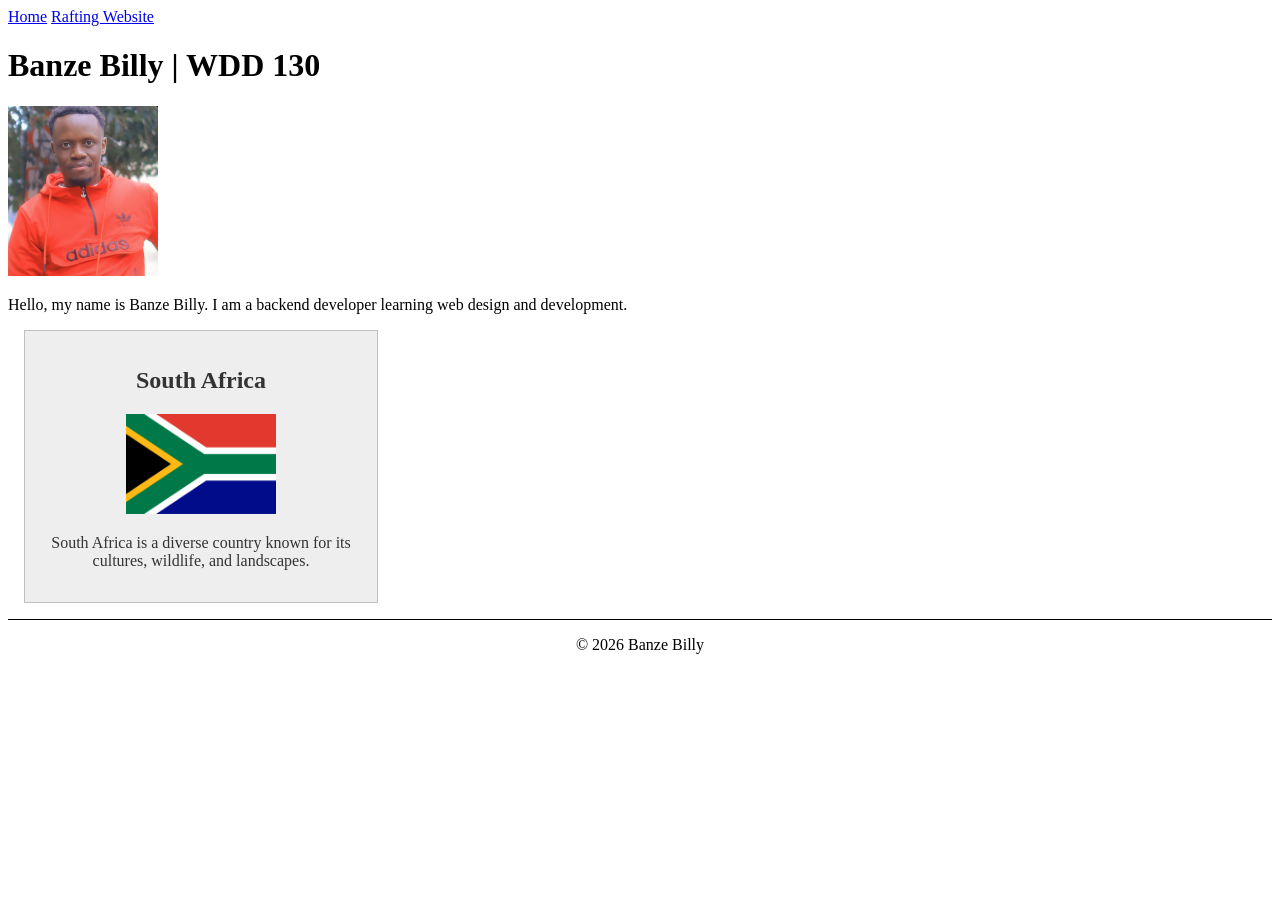
==== index.html @ cb2f53db "added test" ====
<!DOCTYPE html>
<html lang="en-US">

<head>
    <meta charset="utf-8">
    <meta name="viewport" content="width=device-width, initial-scale=1.0">
    <title>Banze Billy | WDD 130</title>

    <meta name="description"
      content="Banze Billy WDD 130 course homepage for my web development progress">
    <meta name="author" content="Banze Billy">

    <link rel="stylesheet" href="styles/styles.css">
</head>

<body>
    <header>
        <nav>
            <a href="#">Home</a>
            <a href="wwr/">Rafting Website</a>
        </nav>
    </header>

    <main>
        <h1>Banze Billy | WDD 130</h1>
        <img src="images/profile.png" alt="Banze Billy">
        <p>Hello, my name is Banze Billy. I am a backend developer learning web design and
            development.</p>
    </main>

    <aside>
        <h2>South Africa</h2>
        <img src="images/south-africa.png" alt="South Africa">
        <p>South Africa is a diverse country known for its cultures, wildlife, and landscapes.</p>
    </aside>

    <footer>
        <p>© 2026 Banze Billy</p>
    </footer>
</body>

</html>
---- styles/styles.css ----
main {
    max-width: 840px;
}

main img {
    width: 150px;
    height: auto;

}

aside {
    width: 20rem;
    margin: 1rem;
    border: 1px solid rgb(0 0 0 / 0.2);

    padding: 1rem;
    background-color: #eee;
    color: #333;
    text-align: center;
}

aside img {
    width: 200px;
    height: auto;

    width: 150px;
    height: auto;
}

p {
    padding: 0;
}

footer {
    margin-top: 15px;
    border-top: 1px solid #000;
    text-align: center;
}
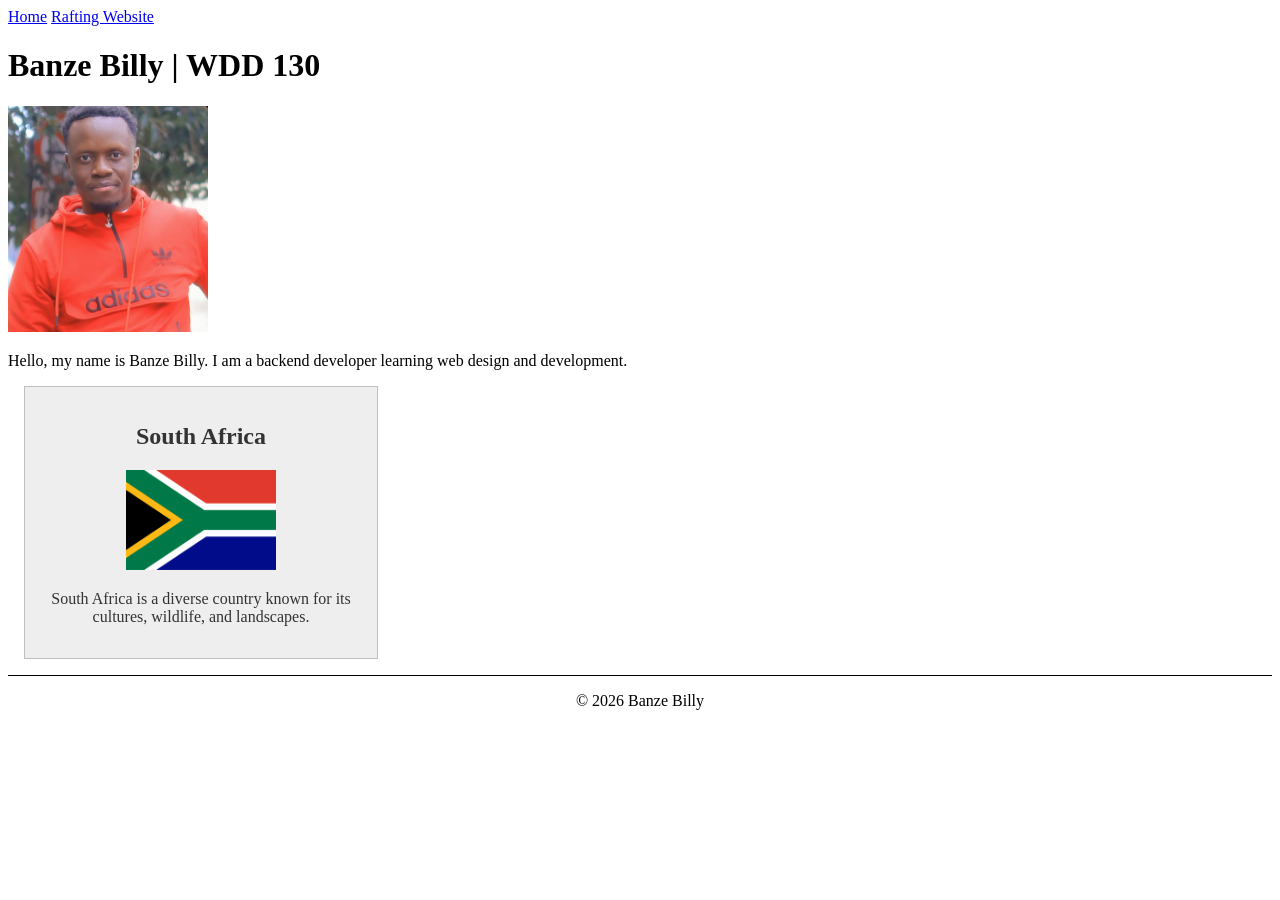
==== commit d1361be8: "removed duplicated css style and index html file" ====
--- a/index.html
+++ b/index.html
@@ -23,7 +23,7 @@
 
     <main>
         <h1>Banze Billy | WDD 130</h1>
-        <img src="images/profile.png" alt="Banze Billy">
+        <img src="images/profile.png" alt="Hello, my name is Banze Billy">
         <p>Hello, my name is Banze Billy. I am a backend developer learning web design and
             development.</p>
     </main>
--- a/styles/styles.css
+++ b/styles/styles.css
@@ -3,16 +3,14 @@
 }
 
 main img {
-    width: 150px;
+    width: 200px;
     height: auto;
-
 }
 
 aside {
     width: 20rem;
     margin: 1rem;
     border: 1px solid rgb(0 0 0 / 0.2);
-
     padding: 1rem;
     background-color: #eee;
     color: #333;
@@ -20,9 +18,6 @@
 }
 
 aside img {
-    width: 200px;
-    height: auto;
-
     width: 150px;
     height: auto;
 }
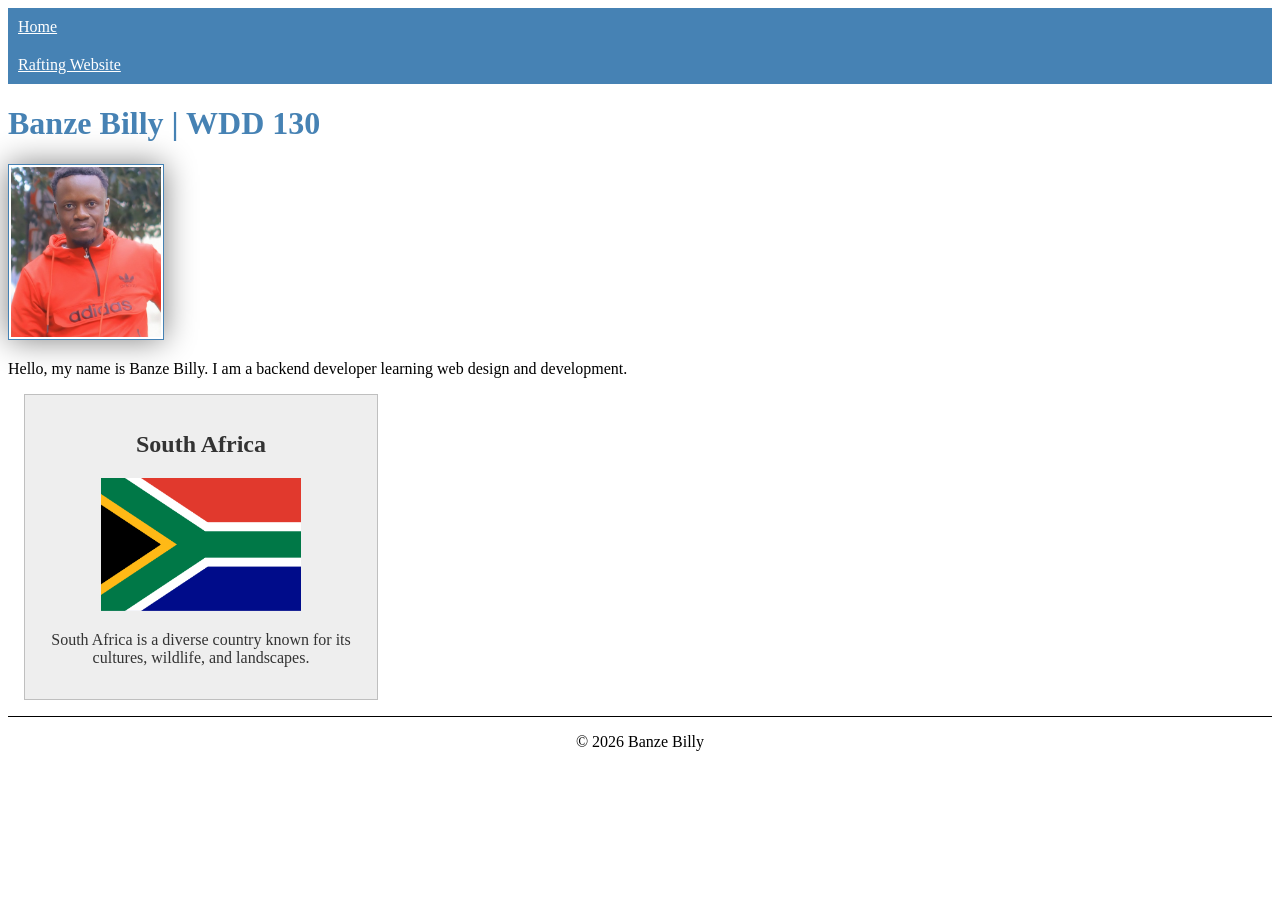
==== commit 15061d1c: "changed css style and added with on the profile image" ====
--- a/index.html
+++ b/index.html
@@ -23,7 +23,7 @@
 
     <main>
         <h1>Banze Billy | WDD 130</h1>
-        <img src="images/profile.png" alt="Hello, my name is Banze Billy">
+        <img src="images/profile.png" alt="Hello, my name is Banze Billy" width="200">
         <p>Hello, my name is Banze Billy. I am a backend developer learning web design and
             development.</p>
     </main>
--- a/styles/styles.css
+++ b/styles/styles.css
@@ -1,10 +1,28 @@
+nav {
+    background: steelblue;
+}
+
+nav a {
+    color: white;
+    padding: 10px;
+    display: block;
+}
+
 main {
     max-width: 840px;
 }
 
+h1 {
+    color: steelblue;
+}
+
 main img {
-    width: 200px;
+    width: 150px;
     height: auto;
+    border: 1px solid steelblue;
+    padding: 2px;
+    box-shadow: 0 0 30px gray;
+
 }
 
 aside {
@@ -18,7 +36,7 @@
 }
 
 aside img {
-    width: 150px;
+    width: 200px;
     height: auto;
 }
 
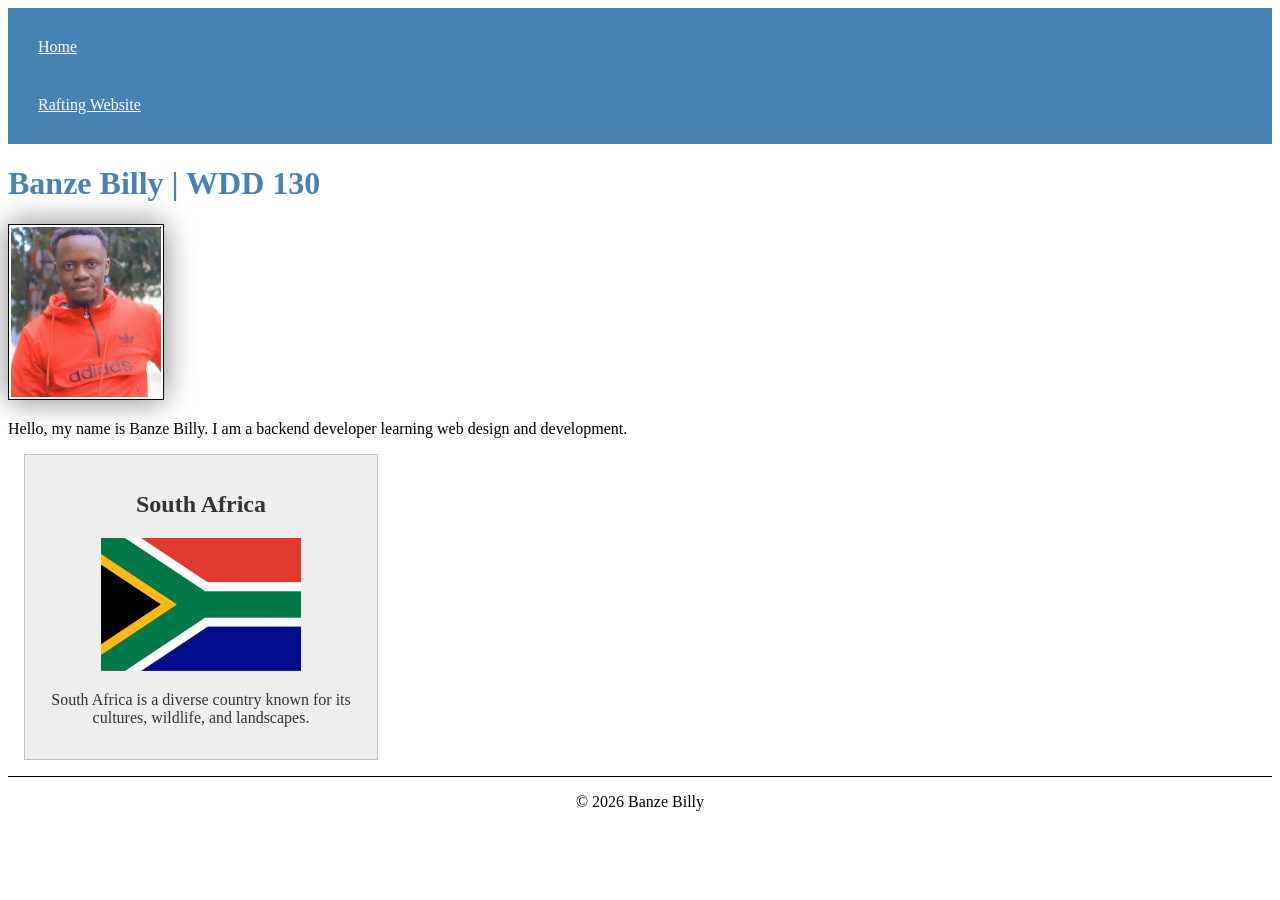
==== commit 46084c7c: "corected profile.png to profile.jpg format in the index html" ====
--- a/index.html
+++ b/index.html
@@ -23,7 +23,7 @@
 
     <main>
         <h1>Banze Billy | WDD 130</h1>
-        <img src="images/profile.png" alt="Hello, my name is Banze Billy" width="200">
+        <img src="images/profile.jpg" alt="Hello, my name is Banze Billy" width="200">
         <p>Hello, my name is Banze Billy. I am a backend developer learning web design and
             development.</p>
     </main>
--- a/styles/styles.css
+++ b/styles/styles.css
@@ -1,28 +1,28 @@
 nav {
-    background: steelblue;
+    background-color: steelblue;
+    padding: 10px;
 }
 
 nav a {
     color: white;
-    padding: 10px;
     display: block;
+    padding: 20px;
+}
+
+h1 {
+    color: steelblue;
 }
 
 main {
     max-width: 840px;
 }
 
-h1 {
-    color: steelblue;
-}
-
 main img {
     width: 150px;
     height: auto;
-    border: 1px solid steelblue;
+    border: 1px solid black;
     padding: 2px;
     box-shadow: 0 0 30px gray;
-
 }
 
 aside {
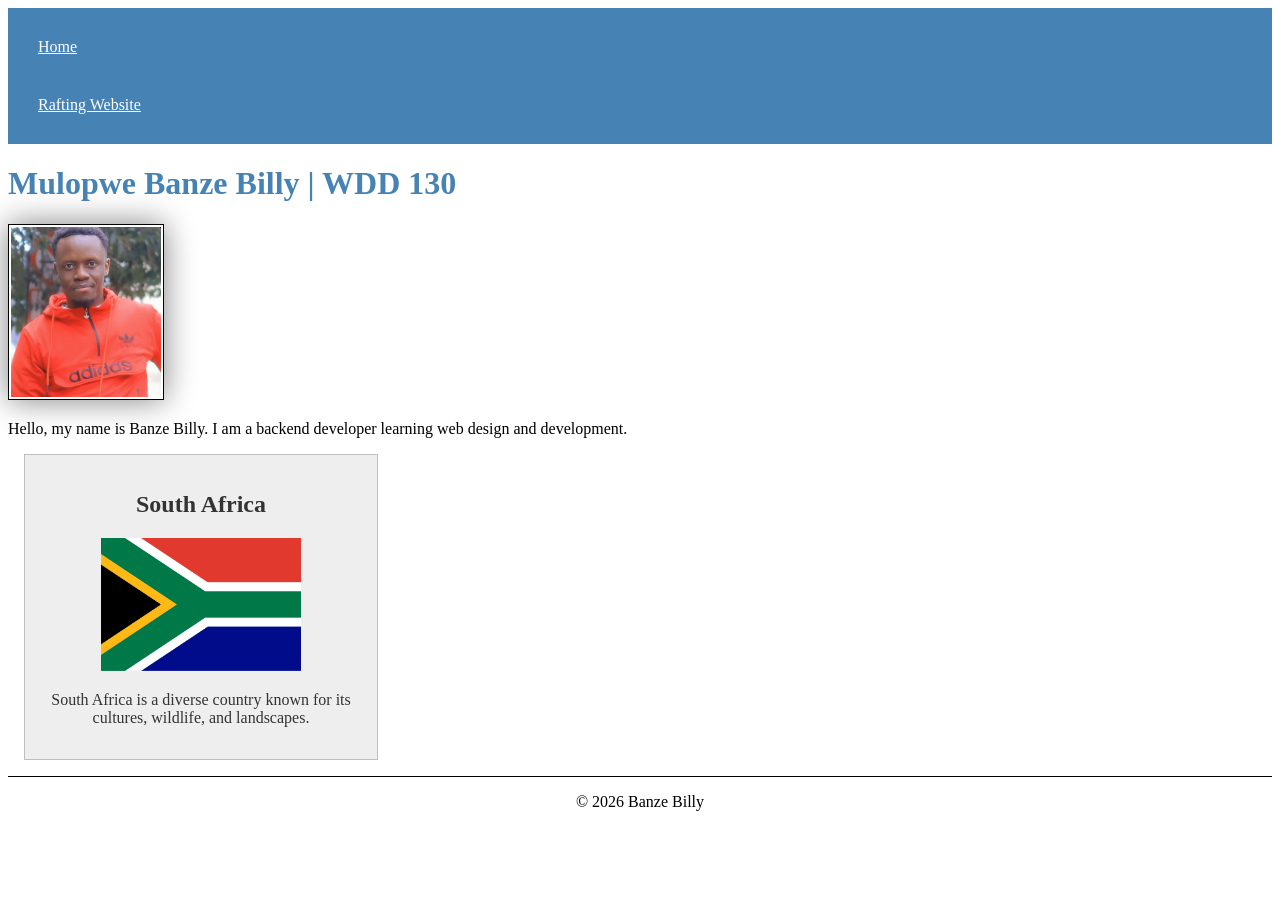
==== commit a0378cbb: "added my surname in the h1 tag" ====
--- a/index.html
+++ b/index.html
@@ -22,7 +22,7 @@
     </header>
 
     <main>
-        <h1>Banze Billy | WDD 130</h1>
+        <h1>Mulopwe Banze Billy | WDD 130</h1>
         <img src="images/profile.jpg" alt="Hello, my name is Banze Billy" width="200">
         <p>Hello, my name is Banze Billy. I am a backend developer learning web design and
             development.</p>
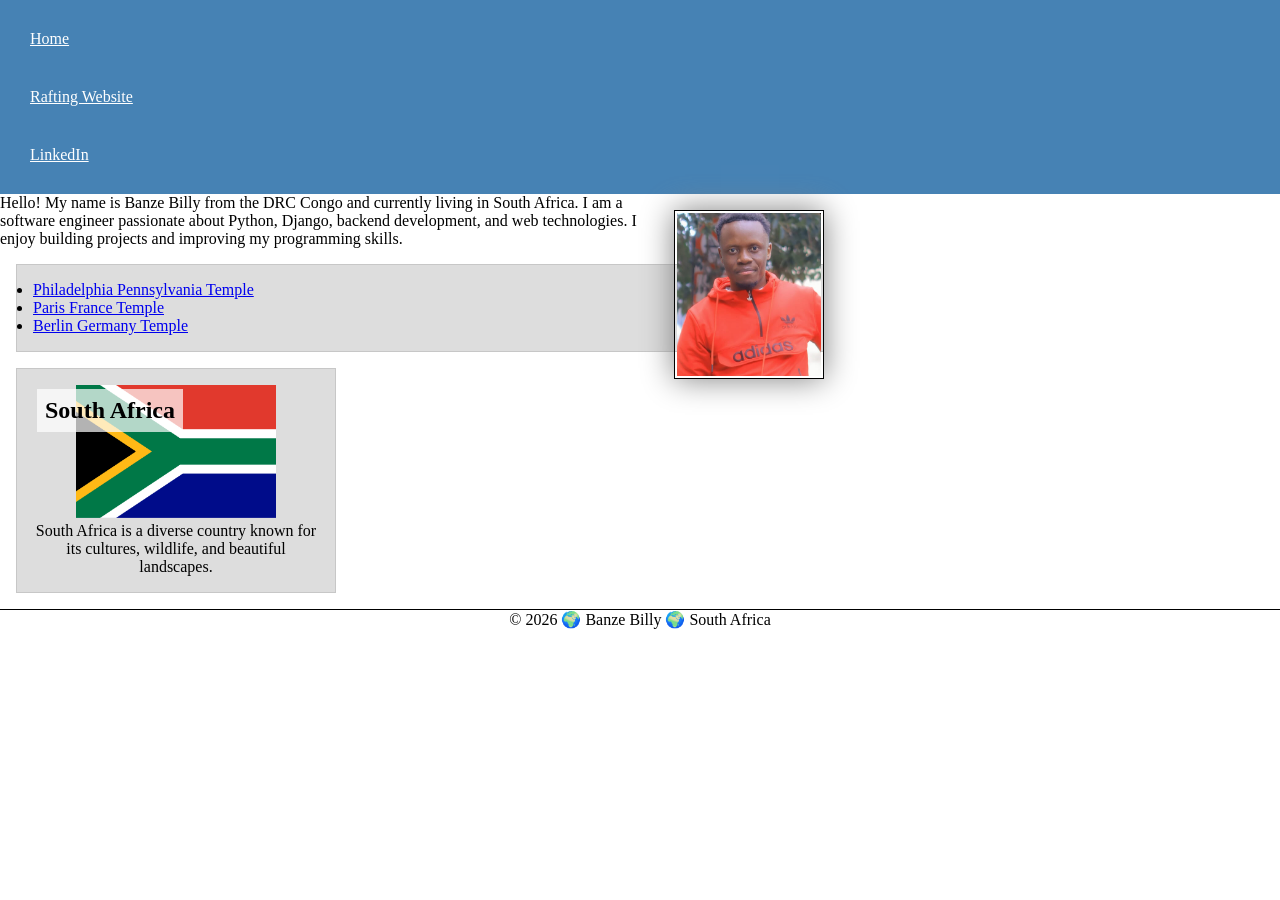
==== commit 2e9cfe53: "added a and ul" ====
--- a/index.html
+++ b/index.html
@@ -8,35 +8,82 @@
 
     <meta name="description"
       content="Banze Billy WDD 130 course homepage for my web development progress">
+
     <meta name="author" content="Banze Billy">
 
     <link rel="stylesheet" href="styles/styles.css">
 </head>
 
 <body>
+
     <header>
         <nav>
             <a href="#">Home</a>
+
             <a href="wwr/">Rafting Website</a>
+
+            <a href="www.linkedin.com/in/banzebilly1" target="_blank">
+                LinkedIn
+            </a>
+
+
         </nav>
     </header>
 
     <main>
-        <h1>Mulopwe Banze Billy | WDD 130</h1>
-        <img src="images/profile.jpg" alt="Hello, my name is Banze Billy" width="200">
-        <p>Hello, my name is Banze Billy. I am a backend developer learning web design and
-            development.</p>
+
+        <img src="images/profile.jpg" alt="Banze Billy Profile Picture">
+
+        <p>
+            Hello! My name is Banze Billy from the DRC Congo and currently living in South Africa.
+            I am a software engineer passionate about Python, Django, backend development,
+            and web technologies. I enjoy building projects and improving my programming skills.
+        </p>
+
+        <ul class="box">
+
+            <li>
+                <a href="https://www.churchofjesuschrist.org/temples/details/philadelphia-pennsylvania-temple"
+                  target="_blank">
+                    Philadelphia Pennsylvania Temple
+                </a>
+            </li>
+
+            <li>
+                <a href="https://www.churchofjesuschrist.org/temples/details/paris-france-temple"
+                  target="_blank">
+                    Paris France Temple
+                </a>
+            </li>
+
+            <li>
+                <a href="https://www.churchofjesuschrist.org/temples/details/berlin-germany-temple"
+                  target="_blank">
+                    Berlin Germany Temple
+                </a>
+            </li>
+
+        </ul>
+
     </main>
 
-    <aside>
+    <aside class="box">
+
         <h2>South Africa</h2>
+
         <img src="images/south-africa.png" alt="South Africa">
-        <p>South Africa is a diverse country known for its cultures, wildlife, and landscapes.</p>
+
+        <p>
+            South Africa is a diverse country known for its cultures,
+            wildlife, and beautiful landscapes.
+        </p>
+
     </aside>
 
     <footer>
-        <p>© 2026 Banze Billy</p>
+        <p>© 2026 🌍 Banze Billy 🌍 South Africa</p>
     </footer>
+
 </body>
 
 </html>
--- a/styles/styles.css
+++ b/styles/styles.css
@@ -1,3 +1,9 @@
+* {
+    margin: 0;
+    padding: 0;
+    box-sizing: border-box;
+}
+
 nav {
     background-color: steelblue;
     padding: 10px;
@@ -18,21 +24,27 @@
 }
 
 main img {
+    float: right;
     width: 150px;
     height: auto;
     border: 1px solid black;
     padding: 2px;
     box-shadow: 0 0 30px gray;
+    margin: 1rem;
 }
 
 aside {
     width: 20rem;
-    margin: 1rem;
-    border: 1px solid rgb(0 0 0 / 0.2);
-    padding: 1rem;
-    background-color: #eee;
-    color: #333;
     text-align: center;
+    position: relative;
+}
+
+aside h2 {
+    position: absolute;
+    top: 20px;
+    left: 20px;
+    background-color: rgba(255, 255, 255, 0.7);
+    padding: 0.5rem;
 }
 
 aside img {
@@ -48,4 +60,14 @@
     margin-top: 15px;
     border-top: 1px solid #000;
     text-align: center;
+}
+
+/* Class Selectors */
+
+.box {
+    margin: 1rem;
+    border: 1px solid rgb(0 0 0 / 10%);
+    padding: 1rem;
+    background-color: #ddd;
+    color: #000;
 }
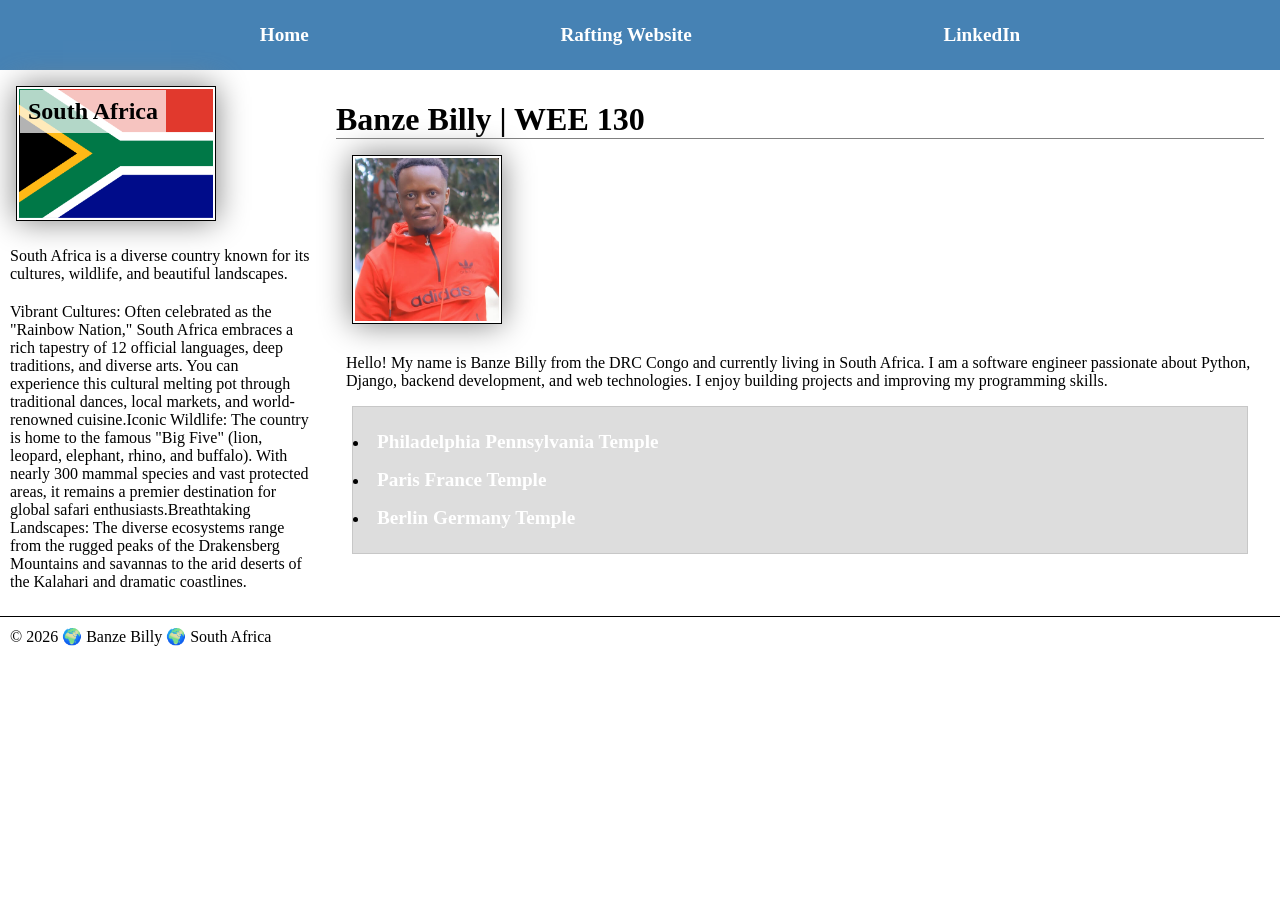
==== commit 8461645a: "modified index.html and style.css" ====
--- a/index.html
+++ b/index.html
@@ -22,63 +22,83 @@
 
             <a href="wwr/">Rafting Website</a>
 
-            <a href="www.linkedin.com/in/banzebilly1" target="_blank">
+            <a href="https://www.linkedin.com/in/banzebilly1" target="_blank">
                 LinkedIn
             </a>
 
 
         </nav>
     </header>
+    <div class="grid">
+        <aside class="grid">
 
-    <main>
+            <h2>South Africa</h2>
 
-        <img src="images/profile.jpg" alt="Banze Billy Profile Picture">
+            <img src="images/south-africa.png" alt="South Africa">
 
-        <p>
-            Hello! My name is Banze Billy from the DRC Congo and currently living in South Africa.
-            I am a software engineer passionate about Python, Django, backend development,
-            and web technologies. I enjoy building projects and improving my programming skills.
-        </p>
+            <p>
+                South Africa is a diverse country known for its cultures,
+                wildlife, and beautiful landscapes.
+            </p>
+            <p>
+                Vibrant Cultures: Often celebrated as the "Rainbow Nation," South Africa embraces a
+                rich tapestry of
+                12 official languages, deep traditions, and diverse arts. You can experience this
+                cultural melting
+                pot through traditional dances, local markets, and world-renowned cuisine.Iconic
+                Wildlife: The
+                country is home to the famous "Big Five" (lion, leopard, elephant, rhino, and
+                buffalo). With nearly
+                300 mammal species and vast protected areas, it remains a premier destination for
+                global safari
+                enthusiasts.Breathtaking Landscapes: The diverse ecosystems range from the rugged
+                peaks of the
+                Drakensberg Mountains and savannas to the arid deserts of the Kalahari and dramatic
+                coastlines.
+            </p>
 
-        <ul class="box">
+        </aside>
+        <main>
+            <h1>Banze Billy | WEE 130 </h1>
 
-            <li>
-                <a href="https://www.churchofjesuschrist.org/temples/details/philadelphia-pennsylvania-temple"
-                  target="_blank">
-                    Philadelphia Pennsylvania Temple
-                </a>
-            </li>
+            <img src="images/profile.jpg" alt="Banze Billy Profile Picture">
 
-            <li>
-                <a href="https://www.churchofjesuschrist.org/temples/details/paris-france-temple"
-                  target="_blank">
-                    Paris France Temple
-                </a>
-            </li>
+            <p>
+                Hello! My name is Banze Billy from the DRC Congo and currently living in South
+                Africa.
+                I am a software engineer passionate about Python, Django, backend development,
+                and web technologies. I enjoy building projects and improving my programming skills.
+            </p>
 
-            <li>
-                <a href="https://www.churchofjesuschrist.org/temples/details/berlin-germany-temple"
-                  target="_blank">
-                    Berlin Germany Temple
-                </a>
-            </li>
+            <ul class="box">
 
-        </ul>
+                <li>
+                    <a href="https://www.churchofjesuschrist.org/temples/details/philadelphia-pennsylvania-temple"
+                      target="_blank">
+                        Philadelphia Pennsylvania Temple
+                    </a>
+                </li>
 
-    </main>
+                <li>
+                    <a href="https://www.churchofjesuschrist.org/temples/details/paris-france-temple"
+                      target="_blank">
+                        Paris France Temple
+                    </a>
+                </li>
 
-    <aside class="box">
+                <li>
+                    <a href="https://www.churchofjesuschrist.org/temples/details/berlin-germany-temple"
+                      target="_blank">
+                        Berlin Germany Temple
+                    </a>
+                </li>
 
-        <h2>South Africa</h2>
+            </ul>
 
-        <img src="images/south-africa.png" alt="South Africa">
+        </main>
 
-        <p>
-            South Africa is a diverse country known for its cultures,
-            wildlife, and beautiful landscapes.
-        </p>
+    </div>
 
-    </aside>
 
     <footer>
         <p>© 2026 🌍 Banze Billy 🌍 South Africa</p>
--- a/styles/styles.css
+++ b/styles/styles.css
@@ -4,27 +4,55 @@
     box-sizing: border-box;
 }
 
-nav {
-    background-color: steelblue;
-    padding: 10px;
+header .grid footer {
+    max-width: 840px;
+    margin: 0 auto;
 }
 
-nav a {
-    color: white;
+Nav {
+    background-color: steelblue;
+    padding: 1rem;
+    display: flex;
+    justify-content: space-evenly;
+    align-items: center;
+
+}
+
+a {
     display: block;
-    padding: 20px;
+    padding: 0.5rem;
+    text-decoration: none;
+    font-size: 1.2rem;
+    font-weight: 700;
+
+    color: #fff;
+
+}
+
+.grid {
+    display: grid;
+    align-items: center;
+}
+
+main {
+    grid-column: 2/3;
+    margin: 1rem;
+}
+
+aside {
+    width: 20rem;
+    position: relative;
+    grid-column: 1/2;
+    grid-row: 1/2;
 }
 
 h1 {
-    color: steelblue;
+    border-bottom: 1px solid gray;
+    align-items: center;
 }
 
-main {
-    max-width: 840px;
-}
-
-main img {
-    float: right;
+img {
+    /* float: right; */
     width: 150px;
     height: auto;
     border: 1px solid black;
@@ -54,9 +82,12 @@
 
 p {
     padding: 0;
+    text-align: start;
+    margin: 10px;
 }
 
 footer {
+
     margin-top: 15px;
     border-top: 1px solid #000;
     text-align: center;
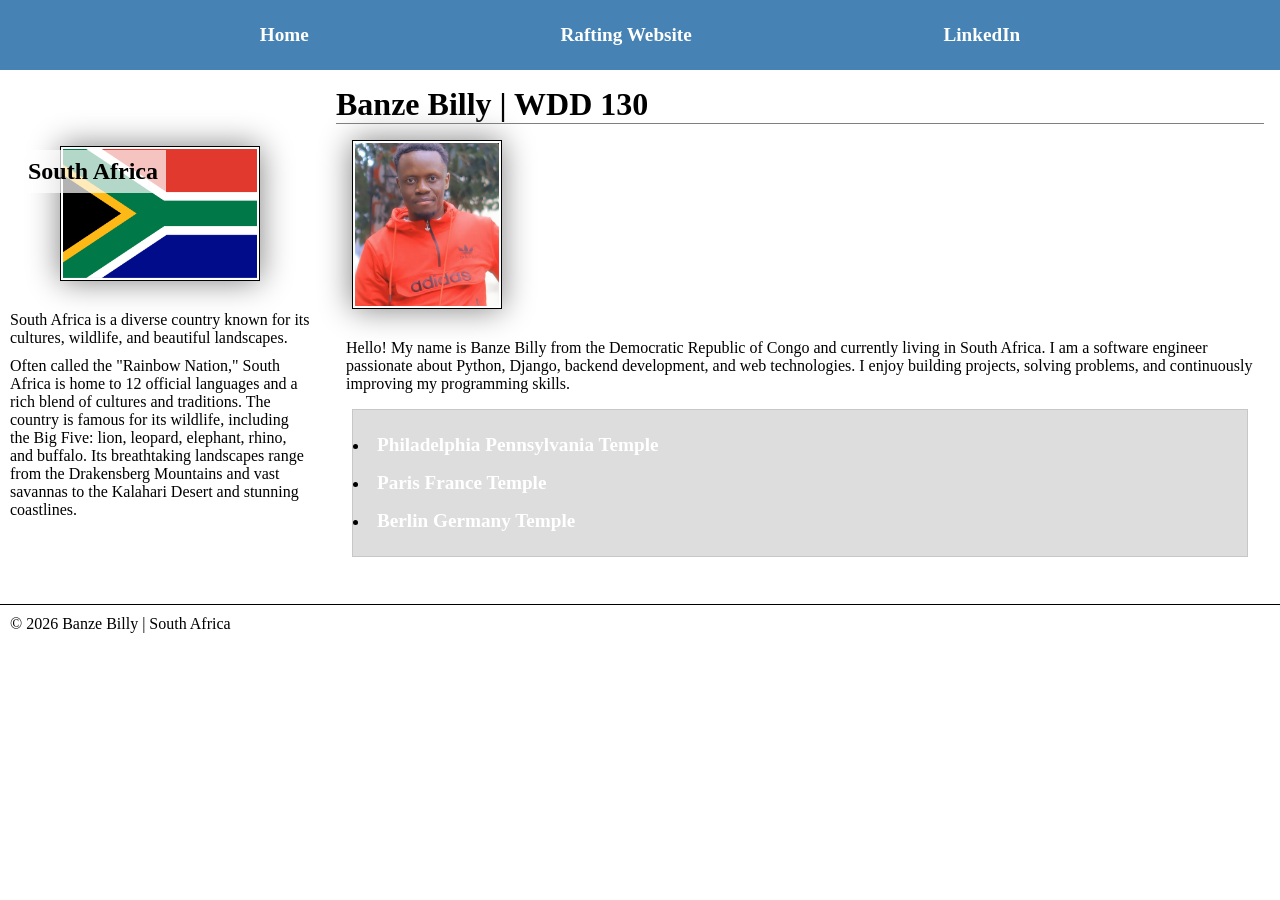
==== commit f069216c: "modedified index.html,contact.html, trips.html and rafting.css and added new images" ====
--- a/index.html
+++ b/index.html
@@ -4,10 +4,11 @@
 <head>
     <meta charset="utf-8">
     <meta name="viewport" content="width=device-width, initial-scale=1.0">
-    <title>Banze Billy | WDD 130</title>
+
+    <title>Banze Billy | WDD 130 Web Fundamentals</title>
 
     <meta name="description"
-      content="Banze Billy WDD 130 course homepage for my web development progress">
+      content="Banze Billy's WDD 130 homepage showcasing web development projects, rafting website assignments, and learning progress in HTML and CSS.">
 
     <meta name="author" content="Banze Billy">
 
@@ -22,73 +23,67 @@
 
             <a href="wwr/">Rafting Website</a>
 
-            <a href="https://www.linkedin.com/in/banzebilly1" target="_blank">
+            <a href="https://www.linkedin.com/in/banzebilly1" target="_blank" rel="noopener">
                 LinkedIn
             </a>
-
-
         </nav>
     </header>
+
     <div class="grid">
-        <aside class="grid">
 
+        <aside>
             <h2>South Africa</h2>
 
-            <img src="images/south-africa.png" alt="South Africa">
+            <img src="images/south-africa.png" alt="Map and flag representation of South Africa">
 
             <p>
                 South Africa is a diverse country known for its cultures,
                 wildlife, and beautiful landscapes.
             </p>
-            <p>
-                Vibrant Cultures: Often celebrated as the "Rainbow Nation," South Africa embraces a
-                rich tapestry of
-                12 official languages, deep traditions, and diverse arts. You can experience this
-                cultural melting
-                pot through traditional dances, local markets, and world-renowned cuisine.Iconic
-                Wildlife: The
-                country is home to the famous "Big Five" (lion, leopard, elephant, rhino, and
-                buffalo). With nearly
-                300 mammal species and vast protected areas, it remains a premier destination for
-                global safari
-                enthusiasts.Breathtaking Landscapes: The diverse ecosystems range from the rugged
-                peaks of the
-                Drakensberg Mountains and savannas to the arid deserts of the Kalahari and dramatic
-                coastlines.
-            </p>
-
-        </aside>
-        <main>
-            <h1>Banze Billy | WEE 130 </h1>
-
-            <img src="images/profile.jpg" alt="Banze Billy Profile Picture">
 
             <p>
-                Hello! My name is Banze Billy from the DRC Congo and currently living in South
-                Africa.
-                I am a software engineer passionate about Python, Django, backend development,
-                and web technologies. I enjoy building projects and improving my programming skills.
+                Often called the "Rainbow Nation," South Africa is home to
+                12 official languages and a rich blend of cultures and traditions.
+                The country is famous for its wildlife, including the Big Five:
+                lion, leopard, elephant, rhino, and buffalo. Its breathtaking
+                landscapes range from the Drakensberg Mountains and vast savannas
+                to the Kalahari Desert and stunning coastlines.
+            </p>
+        </aside>
+
+        <main>
+
+            <h1>Banze Billy | WDD 130</h1>
+
+            <img src="images/profile.jpg" alt="Portrait of Banze Billy">
+
+            <p>
+                Hello! My name is Banze Billy from the Democratic Republic of Congo
+                and currently living in South Africa. I am a software engineer
+                passionate about Python, Django, backend development, and web
+                technologies. I enjoy building projects, solving problems,
+                and continuously improving my programming skills.
             </p>
 
             <ul class="box">
 
                 <li>
                     <a href="https://www.churchofjesuschrist.org/temples/details/philadelphia-pennsylvania-temple"
-                      target="_blank">
+                      target="_blank" rel="noopener">
                         Philadelphia Pennsylvania Temple
                     </a>
                 </li>
 
                 <li>
                     <a href="https://www.churchofjesuschrist.org/temples/details/paris-france-temple"
-                      target="_blank">
+                      target="_blank" rel="noopener">
                         Paris France Temple
                     </a>
                 </li>
 
                 <li>
                     <a href="https://www.churchofjesuschrist.org/temples/details/berlin-germany-temple"
-                      target="_blank">
+                      target="_blank" rel="noopener">
                         Berlin Germany Temple
                     </a>
                 </li>
@@ -99,9 +94,8 @@
 
     </div>
 
-
     <footer>
-        <p>© 2026 🌍 Banze Billy 🌍 South Africa</p>
+        <p>&copy; 2026 Banze Billy | South Africa</p>
     </footer>
 
 </body>
